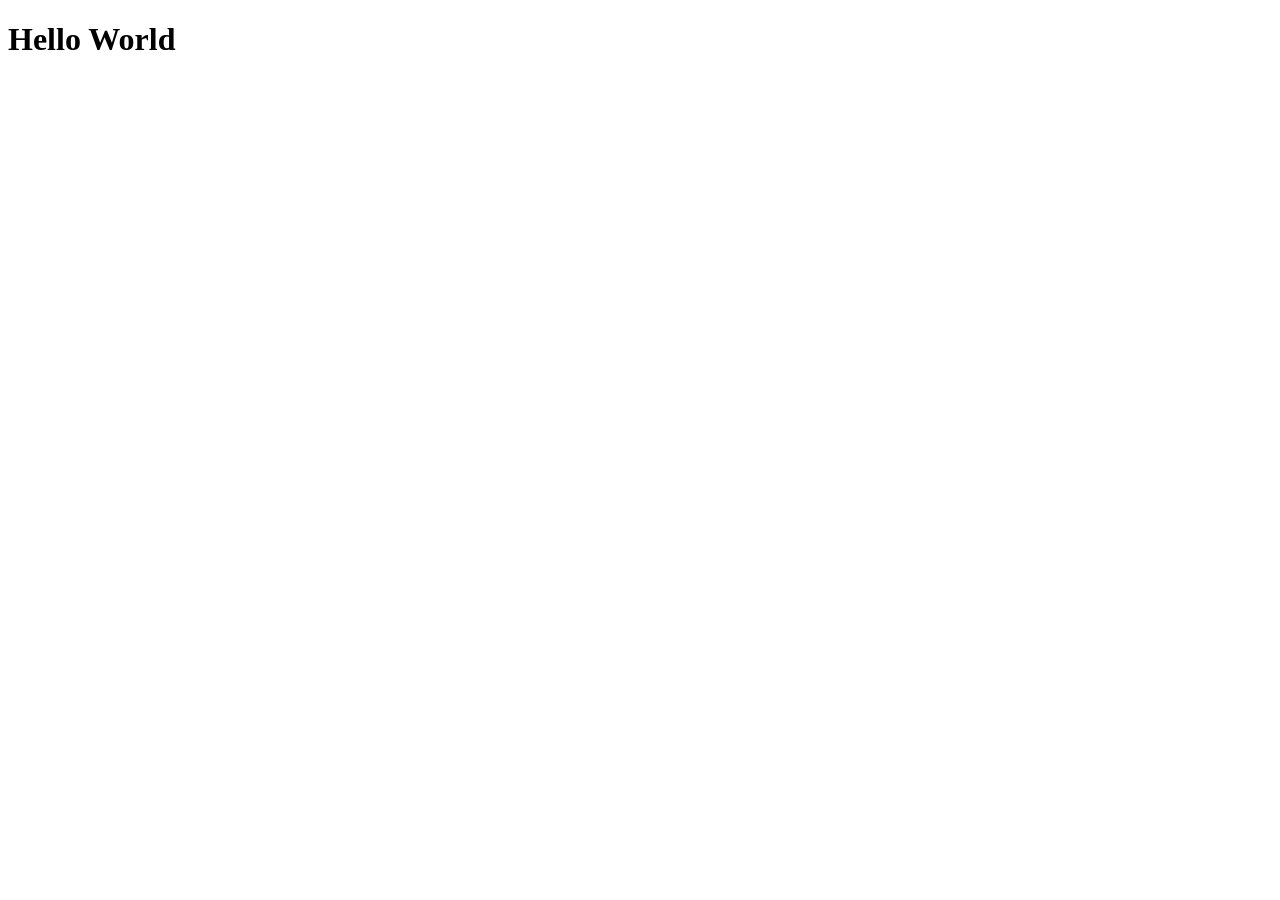
==== index.html @ ab106f73 "index file" ====
<!DOCTYPE html>
<html lang="en">  
<head>
    <meta charset="UTF-8">
    <meta name="viewport" content="width=device-width, initial-scale=1.0">
    <title>Document</title>     
   <body>
    <h1>Hello World </h1>
   </body>
</head> 
</html>
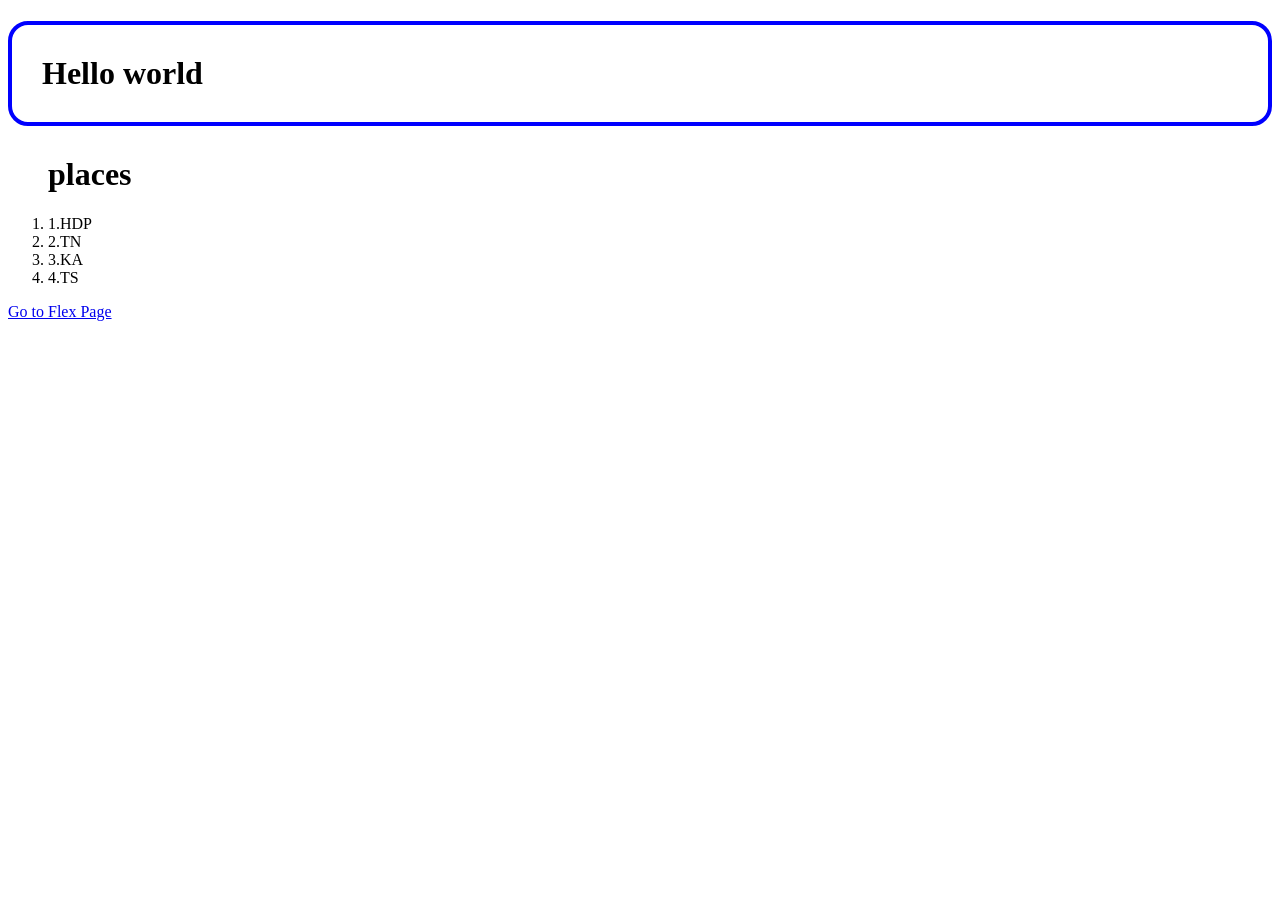
==== commit 578a80b2: "commit msg" ====
--- a/index.html
+++ b/index.html
@@ -3,9 +3,26 @@
 <head>
     <meta charset="UTF-8">
     <meta name="viewport" content="width=device-width, initial-scale=1.0">
-    <title>Document</title>     
+    <title>Document</title>  
+     <style>
+            .head{ 
+                border:4px solid blue;
+                padding:30px;
+                margin-bottom:30px;
+                border-radius:20px;
+            }
+        </style>
+ </head>    
    <body>
-    <h1>Hello World </h1>
+    <h1 class="head">Hello world</h1>
+    <ol>
+    <h1>places </h1>
+    <li>1.HDP</li>
+    <li>2.TN</li>
+    <li>3.KA</li>
+    <li>4.TS</li>
+    </ol>
+    <a href="flex.html">Go to Flex Page  </a>
    </body>
-</head> 
-</html>+
+</html>
